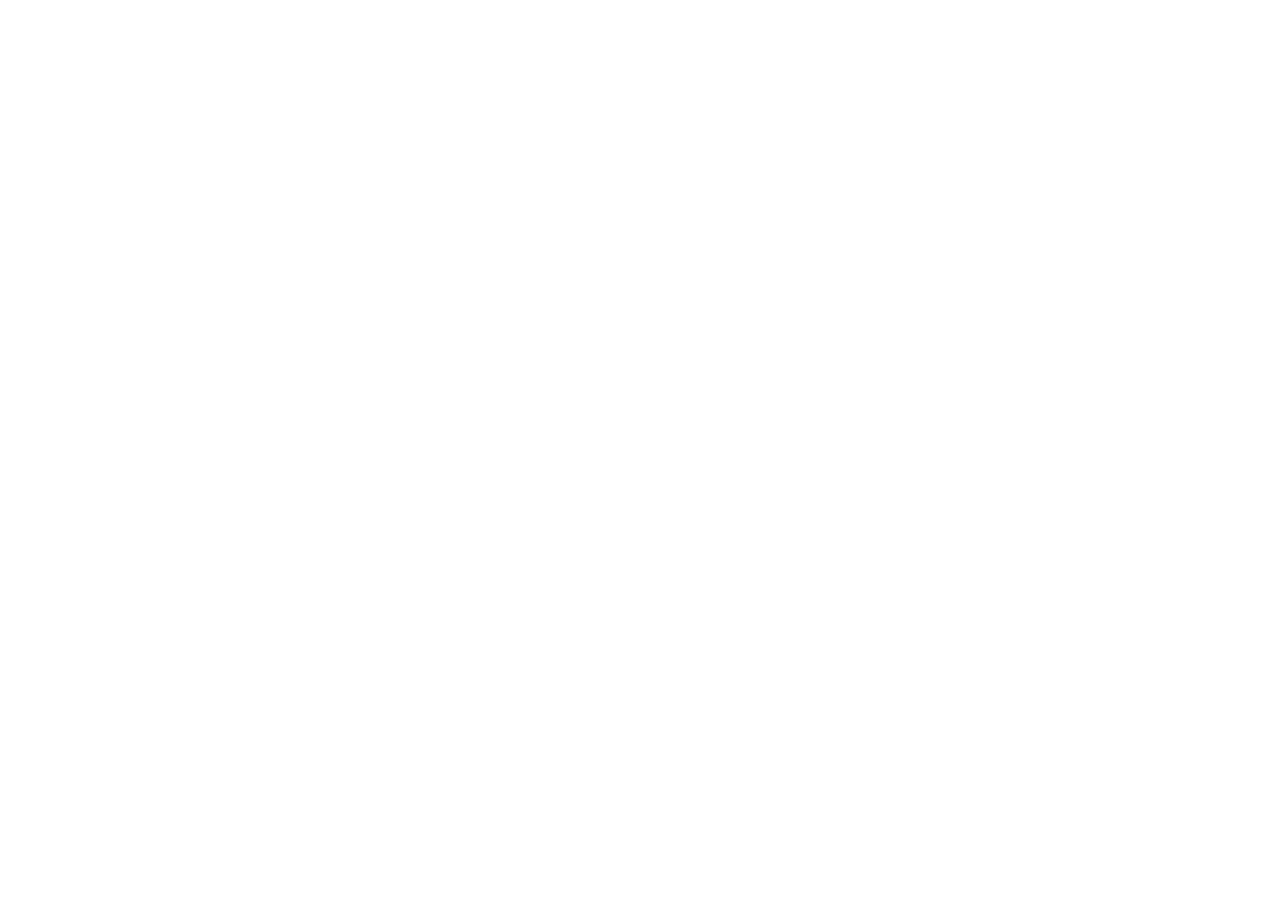
==== src/main/resources/templates/topics/index.html @ b749d033 "話題当行画面" ====
<!DOCTYPE html>
<html xmlns:th="http://www.thymeleaf.org" xmlns:layout="http://www.ultraq.net.nz/thymeleaf/layout"
	layout:decorate="~{layouts/layout}">

<head>
	<title>Pictgram</title>
</head>

<body>
	<div class="topics-index-wrapper" layout:fragment="contents">
		<div class="container">
			<div class="row" th:each="topic : ${list}">
				<div class="col-md-6 mx-auto">
					<main>
						<h2 class="author" th:text="${topic.user.name}"></h2>
						<img src="" th:if="${@environment.getProperty('image.local')}" th:src="${topic.imageData}"
							class="image" />
						<img src="" th:unless="${@environment.getProperty('image.local')}" th:src="${topic.path}"
							class="image" />
						<pre class="description" th:text="${topic.description}"></pre>
					</main>
				</div>
			</div>
		</div>
	</div>
</body>

</html>
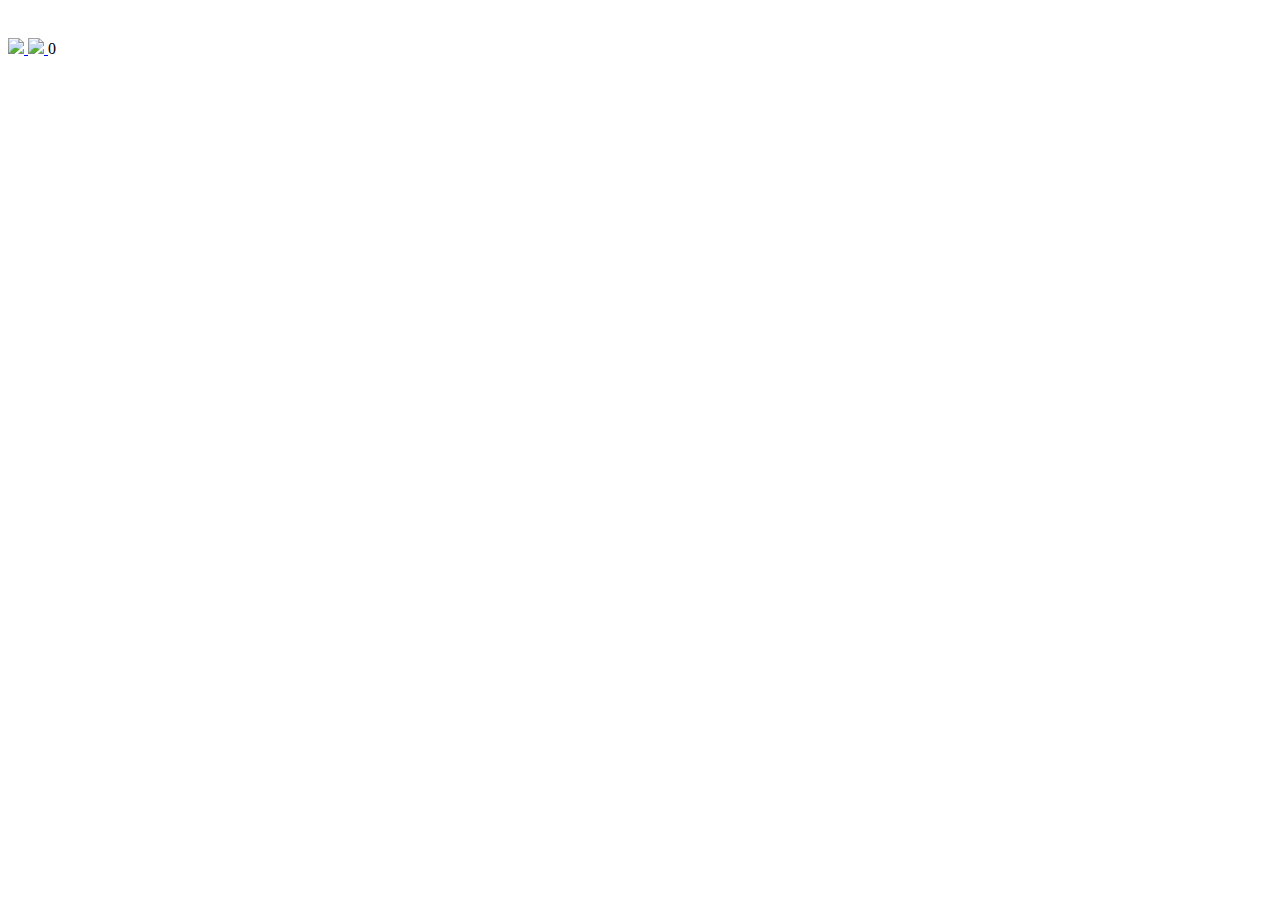
==== commit 72942fa4: "お気に入り画面の作成" ====
--- a/src/main/resources/templates/topics/index.html
+++ b/src/main/resources/templates/topics/index.html
@@ -17,6 +17,20 @@
 							class="image" />
 						<img src="" th:unless="${@environment.getProperty('image.local')}" th:src="${topic.path}"
 							class="image" />
+						<div class="icons">
+							<a th:if="${topic.favorite != null}" rel="nofollow" class="icon convert"
+								data-method="delete" href="/favorite?topic_id=1" th:href="@{'/favorite'}"
+								th:data-topic_id="${topic.id}" th:data-_csrf="${_csrf.token}">
+								<img class="favorite-on" src="/images/icons/heart.png"
+									th:src="@{/images/icons/heart.png}" />
+							</a>
+							<a th:if="${topic.favorite == null}" rel="nofollow" class="icon convert" data-method="post"
+								href="/favorite?topic_id=1" th:href="@{'/favorite'}" th:data-topic_id="${topic.id}"
+								th:data-_csrf="${_csrf.token}">
+								<img src="/images/icons/heart-black.png" th:src="@{/images/icons/heart-black.png}" />
+							</a>
+							<span class="count" th:text="${#lists.size(topic.favorites)}">0</span>
+						</div>
 						<pre class="description" th:text="${topic.description}"></pre>
 					</main>
 				</div>
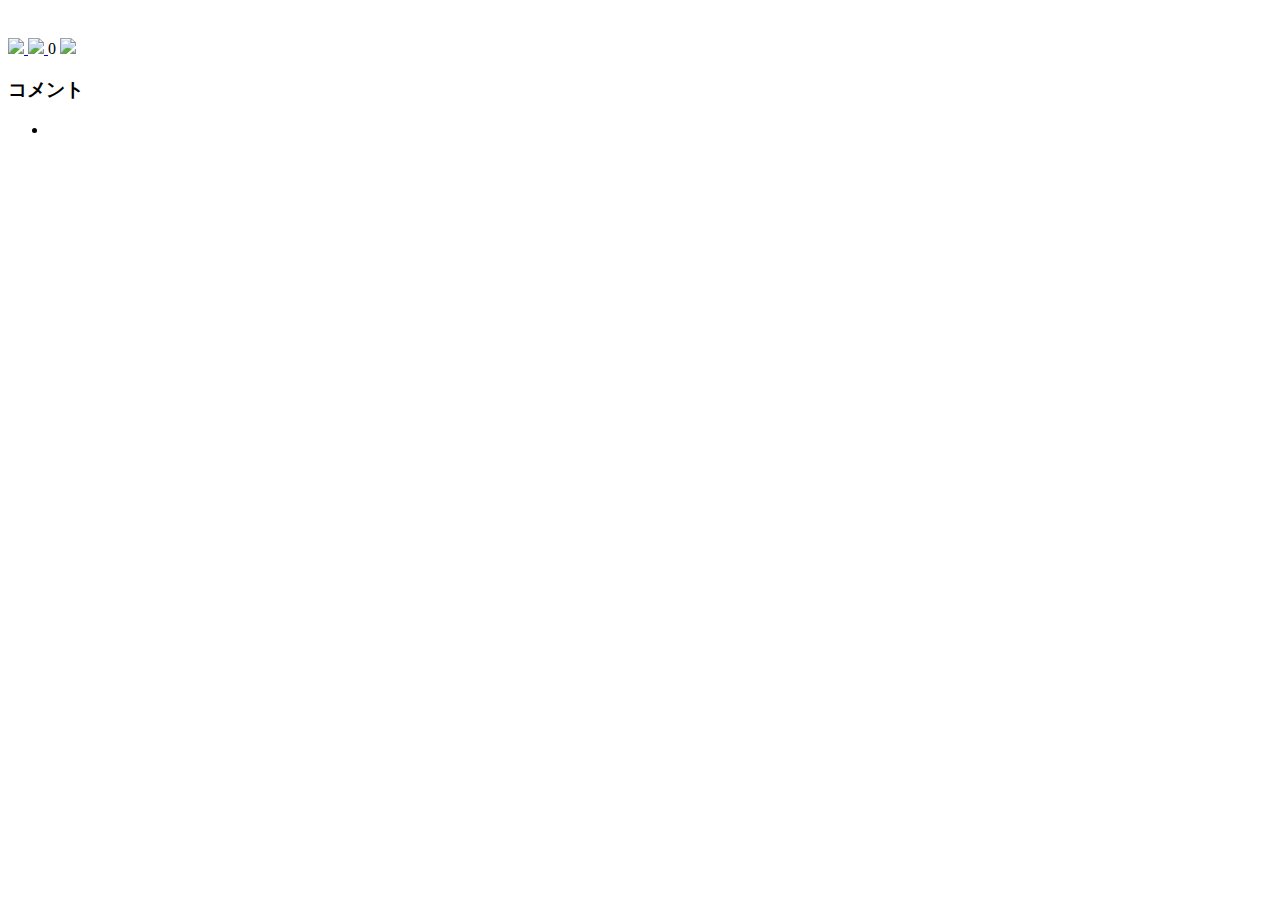
==== commit b3defc60: "コメント画面の作成" ====
--- a/src/main/resources/templates/topics/index.html
+++ b/src/main/resources/templates/topics/index.html
@@ -30,8 +30,20 @@
 								<img src="/images/icons/heart-black.png" th:src="@{/images/icons/heart-black.png}" />
 							</a>
 							<span class="count" th:text="${#lists.size(topic.favorites)}">0</span>
+							<a href="/topics/1/comments/new" th:href="@{'/topics/{id}/comments/new'(id=${topic.id})}"
+								class="icon" th:data-_csrf="${_csrf.token}">
+								<img src="/images/icons/comment.png" th:src="@{/images/icons/comment.png}" />
+							</a>
 						</div>
 						<pre class="description" th:text="${topic.description}"></pre>
+						<div class="comments">
+							<h3 class='text-center' th:text="#{topics.index.comment}">コメント</h3>
+							<ul th:each="comment : ${topic.comments}">
+								<li>
+									<pre class="description" th:text="${comment.description}"></pre>
+								</li>
+							</ul>
+						</div>
 					</main>
 				</div>
 			</div>
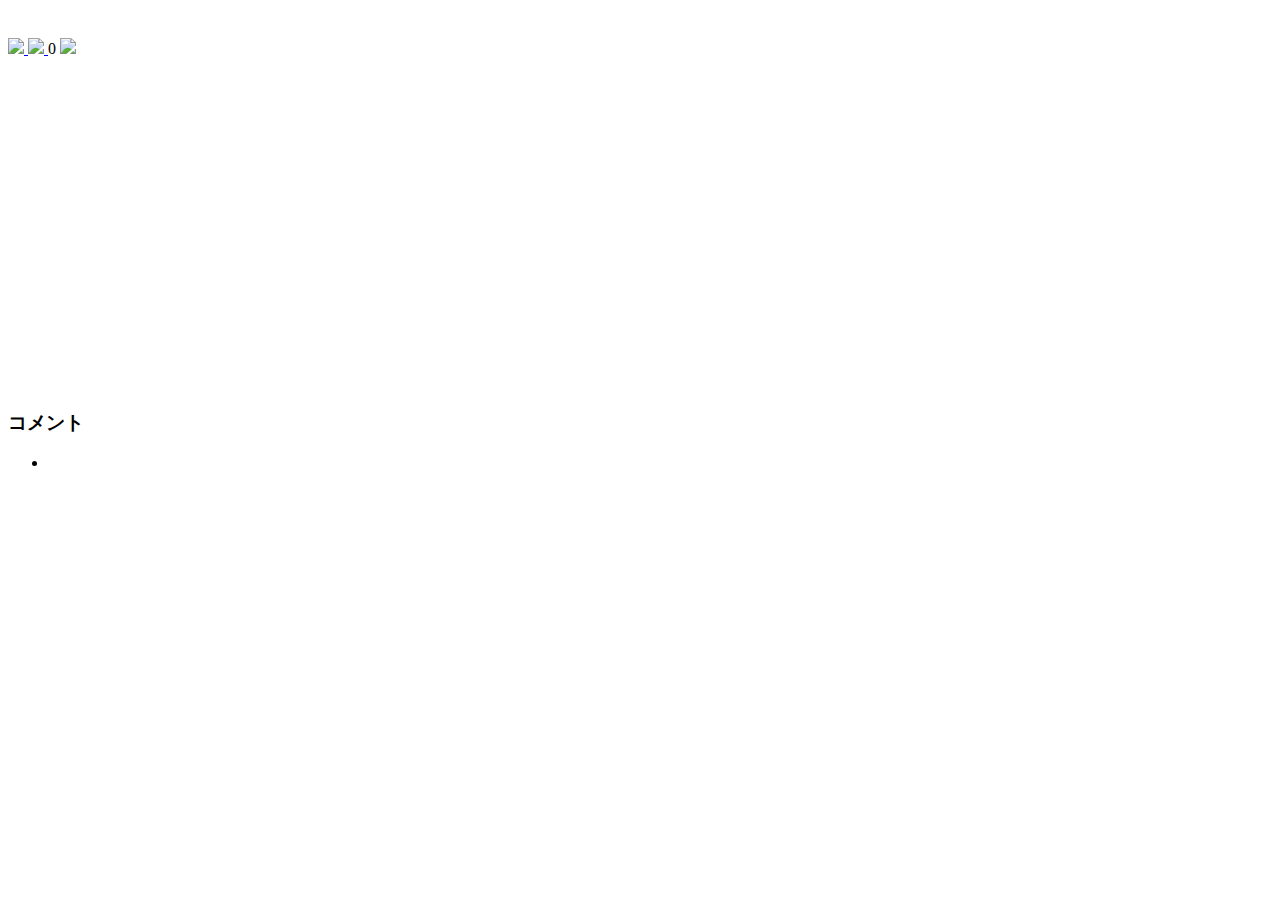
==== commit 618f7c27: "GoogleMapの追加" ====
--- a/src/main/resources/templates/topics/index.html
+++ b/src/main/resources/templates/topics/index.html
@@ -8,8 +8,28 @@
 
 <body>
 	<div class="topics-index-wrapper" layout:fragment="contents">
+		<script src="https://polyfill.io/v3/polyfill.min.js?features=default"></script>
+		<script defer th:src="|https://maps.googleapis.com/maps/api/js?key=${@environment.getProperty('googlemap.key')}&callback=initMap|"></script>
+		<style type="text/css">
+			.map {
+				height: 100%;
+			}
+		</style>
+		<script th:inline="javascript">
+			function initMap() {
+				/*[# th:each="topic : ${list}"]*/
+				/*[# th:if="${topic.latitude != null and topic.longitude != null}"]*/
+				new google.maps.Map(document.getElementById("map[[${topic.id}]]"), {
+					center: {lat: [[${topic.latitude}]], lng: [[${topic.longitude}]]},
+					zoom: 16,
+				});
+				/*[/]*/
+				/*[/]*/
+			}
+		</script>
 		<div class="container">
 			<div class="row" th:each="topic : ${list}">
+				<a th:id="${topic.id}"></a>
 				<div class="col-md-6 mx-auto">
 					<main>
 						<h2 class="author" th:text="${topic.user.name}"></h2>
@@ -36,6 +56,9 @@
 							</a>
 						</div>
 						<pre class="description" th:text="${topic.description}"></pre>
+						<div style="height: 320px" th:if="${topic.latitude != null and topic.longitude != null}">
+							<div class="map" th:id="|map${topic.id}|"></div>
+						</div>
 						<div class="comments">
 							<h3 class='text-center' th:text="#{topics.index.comment}">コメント</h3>
 							<ul th:each="comment : ${topic.comments}">
